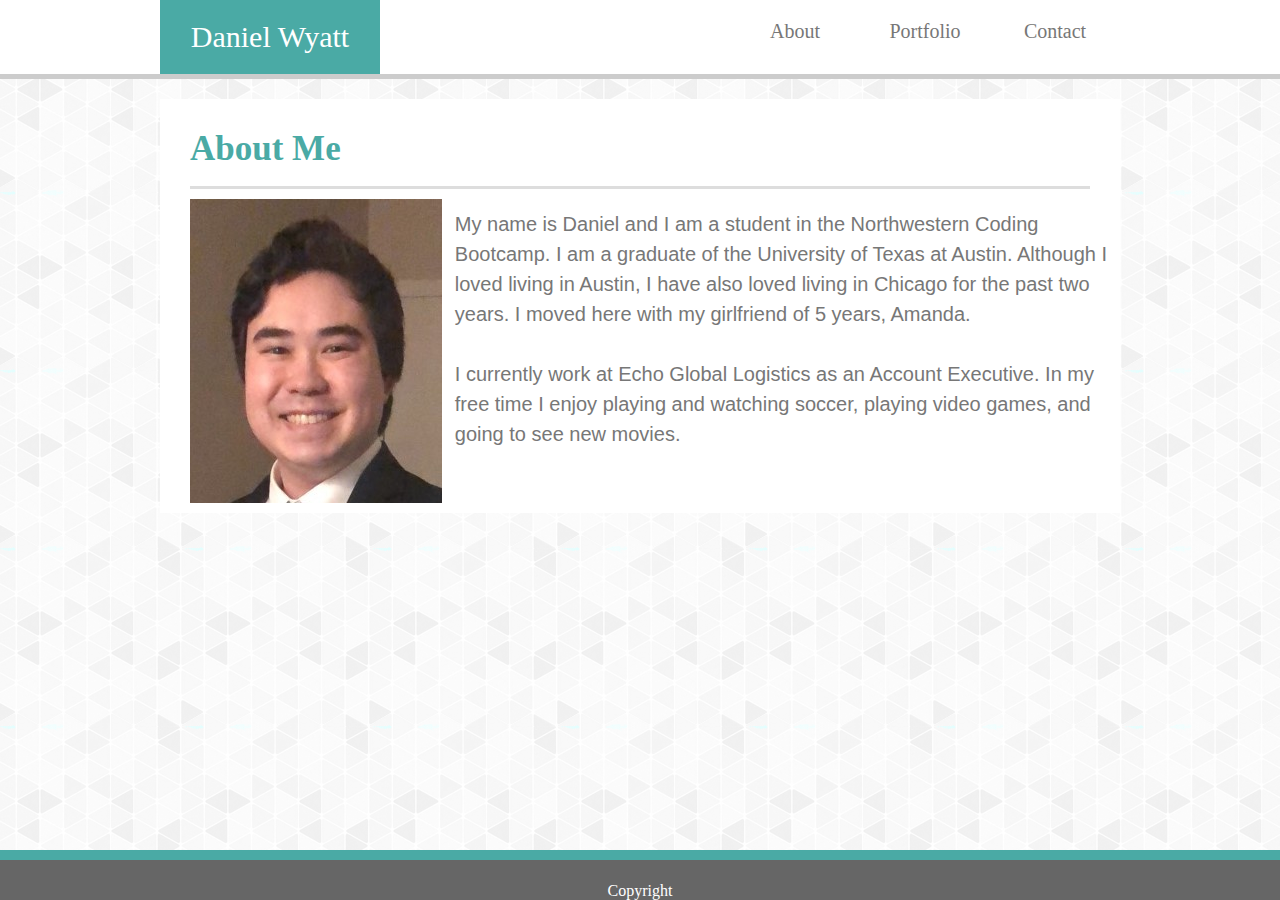
==== index.html @ 9c759d3c "Added HTML and CSS Files" ====
<!DOCTYPE html>
<html lang="en">
<head>
    <meta charset="UTF-8">
    <meta name="viewport" content="width=device-width, initial-scale=1.0">
    <meta http-equiv="X-UA-Compatible" content="ie=edge">
    <link rel="stylesheet" href="assets/css/style.css">
    <title>About - Daniel Wyatt</title>
</head>
<body>
    <header>
        <div class="container">
            <div class="name">
                Daniel Wyatt
            </div>
            <a class="tabs" href="index.html">About</a>
            <a class="tabs" href="portfolio.html">Portfolio</a>
            <a class="tabs" href="contact.html">Contact</a>
        </div>
    </header>
    <section>
        <h1 class=title-2>About Me</h1>
                <img src="assets/images/cropped head shot.jpg" alt="Profile Pic">
                <main>
                    My name is Daniel and I am a student in the Northwestern Coding Bootcamp. I am a graduate of the University of Texas at Austin. Although I loved living in Austin, I have also loved living in Chicago for the past two years. 
                    I moved here with my girlfriend of 5 years, Amanda. 
                    <br><br> I currently work at Echo Global Logistics as an Account Executive. In my free time I enjoy playing and watching soccer, playing video games, and going to see new movies. 
                </main>        
    </section>
    <footer>
        <div class="copyright">Copyright</div>
    </footer>
</body>
</html>
---- assets/css/style.css ----
html {
    overflow-y: scroll;
}
body {
    margin: 0;
    background: url(../images/gplaypattern.png);
}
header {
    background-color: #ffffff;
    border-bottom: 5px solid #cccccc;
    font-family: 'Georgia', Times, Times New Roman, serif;
}
.container {
    width: 960px;
    display: flex;
    margin: 0 auto;
    justify-content: flex-end;
}
.name {
    background-color: #4aaaa5;
    color: white;
    padding: 20px;
    width: 20%;
    font-size: 30px;
    align-items: center;
    align-self: flex-start;
    flex-direction: column;
    text-align: center;
    margin-right: 350px;
}
.tabs {
    width: 10%;
    font-size: 20px;
    padding: 20px;
    align-items: center;
    flex-direction: column;
    text-align: center;
    margin: 0;
}
.tabs:link, .tabs:visited {
    color: #777;
    text-decoration: none;
}
section {
    width: 960px;
    margin: 20px auto;  
    background-color: #fff;
    font-family: 'Arial', 'Helvetica Neue', Helvetica, sans-serif;
    display: flex;
    flex-flow: row wrap;
    position: relative;
}
.title-2 {
    color: #4aaaa5;
    margin: 10px;
    width: 100%;
    padding: 20px;
    position: relative;
    font-family: 'Georgia', Times, Times New Roman, serif;
    font-size: 35px;
}
.title-2::after{
    background-color: #dddddd;
    bottom: 0;
    content: '';
    display: block;
    height: 3px;
    left: 50%;
    position: absolute;
    transform: translate(-50%,0);
    width: 900px;
}
main {
    color: #777;
    margin: 10px auto;
    width: 69%;
    line-height: 30px;
    font-size: 20px;
}
img {
    display: flex;
    margin: 0px 10px 10px 30px;
}
footer {
    display: flex;
    height: 40px;
    position: fixed;
    left: 0;
    bottom: 0;
    width: 100%;
    margin: auto;
    background-color: #666666;
    border-top: 10px solid #4aaaa5;
    color: white;
}
.copyright {
    display: flex;
    justify-content: center;
    align-items: flex-end;
    width: 100%;
}
form {
    margin-left: 30px;
    color: #777;
    font-size: 20px;
}
.form-box {
    width: 885px;
    height: 25px;
}
input[type=text] {
    padding: 5px;
}
.input-headers {
    margin-bottom: 5px;
}
.submit {
    background-color: #4aaaa5;
    color: white;
    padding: 10px;
    width: 10%;
    font-size: 15px;
    align-items: center;
    align-self: flex-start;
    flex-direction: column;
    text-align: center;
    margin: 10px 0px;
}
.pictures {
    width: 350px;
    height: 350px;
}
#text-girlfriend {
    position: absolute;
    top: 370px;
    left: 30px;
    background-color: #4aaaa5;
    color: white;
    font-size: 40px;
    padding: 5px;
    width: 340px;
    height: 50px;
    align-items: center;
    align-self: flex-start;
    flex-direction: column;
    text-align: center;
}
#text-bayern {
    position: absolute;
    top: 370px;
    right: 190px;
    background-color: #4aaaa5;
    color: white;
    font-size: 40px;
    padding: 5px;
    width: 340px;
    height: 50px;
    align-items: center;
    align-self: flex-start;
    flex-direction: column;
    text-align: center;
}
#text-job {
    position: absolute;
    top: 730px;
    left: 30px;
    background-color: #4aaaa5;
    color: white;
    font-size: 40px;
    padding: 5px;
    width: 340px;
    height: 50px;
    align-items: center;
    align-self: flex-start;
    flex-direction: column;
    text-align: center;
}
#text-university {
    position: absolute;
    top: 730px;
    right: 190px;
    background-color: #4aaaa5;
    color: white;
    font-size: 40px;
    padding: 5px;
    width: 340px;
    height: 50px;
    align-items: center;
    align-self: flex-start;
    flex-direction: column;
    text-align: center;
}
#text-videogame {
    position: absolute;
    top: 1070px;
    left: 30px;
    background-color: #4aaaa5;
    color: white;
    font-size: 40px;
    padding: 5px;
    width: 340px;
    height: 50px;
    align-items: center;
    align-self: flex-start;
    flex-direction: column;
    text-align: center;
}
@media only screen and (max-width: 640px){
    body {
        width: 640px;
    }
    header {
        display: flex;
        flex-direction: column;
        width: 100%;
        background-color: #4aaaa5;
        border-bottom: 0;
    }
    .name {
        align-items: center;
        align-self: flex-start;
        flex-direction: column;
        text-align: center;
    }
    .tabs {
        
    }
    section {
        width: 640px;
        flex-flow: column;
    }
    img {
        height: 200px;
        width: 100px;
    }
    main {
        width: 100%;
        margin: 20px auto;
        line-height: 10px;
        font-size: 10px;
    }
}
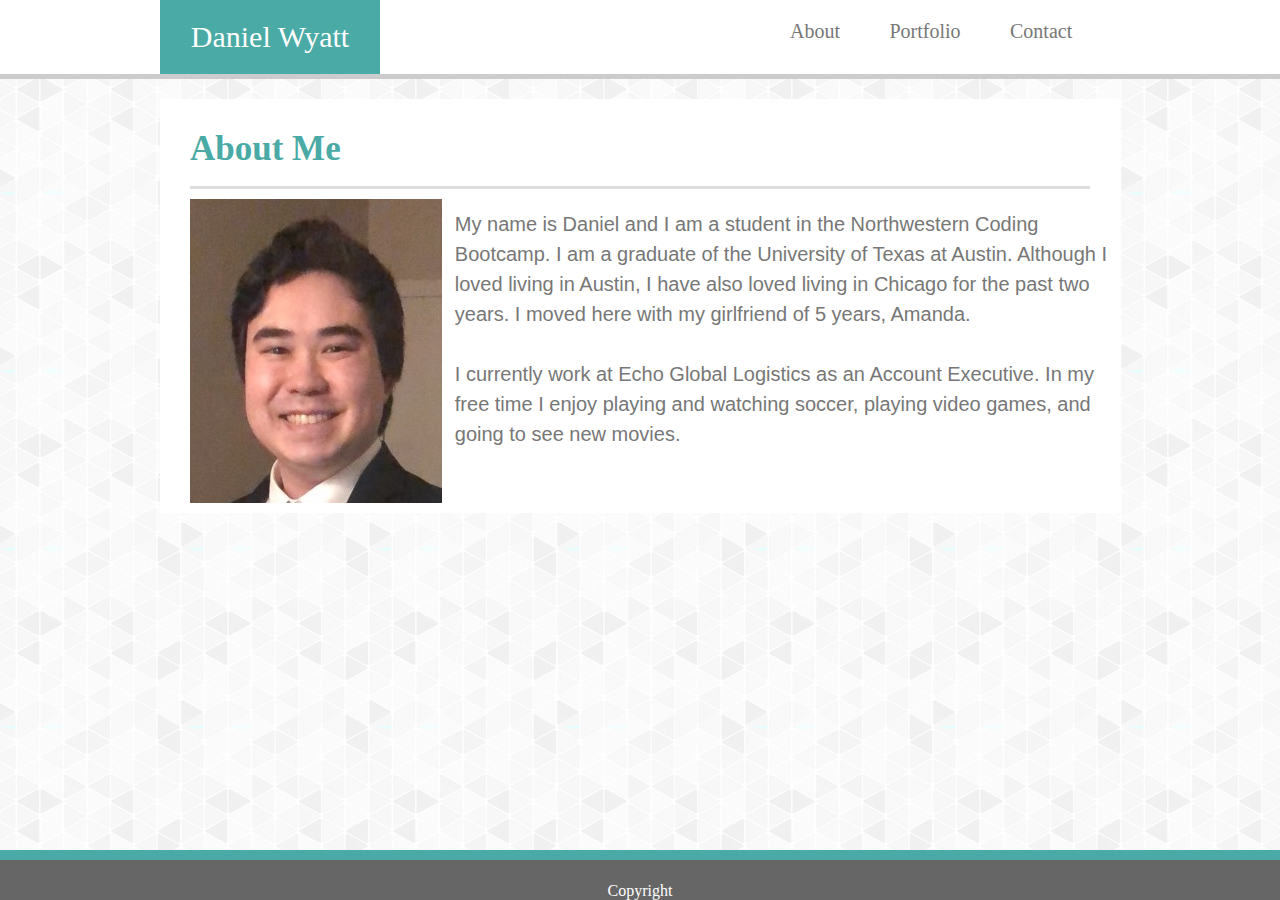
==== commit 909e425f: "Added 640 Media query" ====
--- a/index.html
+++ b/index.html
@@ -13,9 +13,9 @@
             <div class="name">
                 Daniel Wyatt
             </div>
-            <a class="tabs" href="index.html">About</a>
+            <a class="tabs" href="index.html" style="text-align: right;">About</a>
             <a class="tabs" href="portfolio.html">Portfolio</a>
-            <a class="tabs" href="contact.html">Contact</a>
+            <a class="tabs" href="contact.html" style="text-align: left;">Contact</a>
         </div>
     </header>
     <section>
--- a/assets/css/style.css
+++ b/assets/css/style.css
@@ -206,37 +206,55 @@
     text-align: center;
 }
 @media only screen and (max-width: 640px){
+    
+    * {
+        box-sizing: border-box;
+    }
+
     body {
-        width: 640px;
-    }
+    width: 640px;
+}
+    
     header {
-        display: flex;
-        flex-direction: column;
-        width: 100%;
-        background-color: #4aaaa5;
-        border-bottom: 0;
-    }
+            width: 640px;
+            border-bottom: 0;
+    }
+
+    .container {
+            display: block;
+            width: 640px;
+            height: 150px;
+            border-bottom: 5px solid #cccccc;
+    }
+
     .name {
-        align-items: center;
-        align-self: flex-start;
-        flex-direction: column;
-        text-align: center;
-    }
+            width: 100%;
+    }
+
     .tabs {
-        
-    }
+            display: block;
+            float: left;
+            width: 33.33%;
+            padding: 20px 0;
+    }
+
     section {
-        width: 640px;
-        flex-flow: column;
-    }
+            width: 640px;
+            margin-bottom: 20px;
+            flex-flow: column;
+    }
+
     img {
-        height: 200px;
-        width: 100px;
-    }
+            float: left;
+            height: 300px;
+            width: 250px;
+            margin: 5px auto;
+    }
+
     main {
-        width: 100%;
-        margin: 20px auto;
-        line-height: 10px;
-        font-size: 10px;
-    }
-}+            width: 80%;
+            margin: 20px auto;
+            line-height: 20px;
+            font-size: 20px;
+    }
+}
